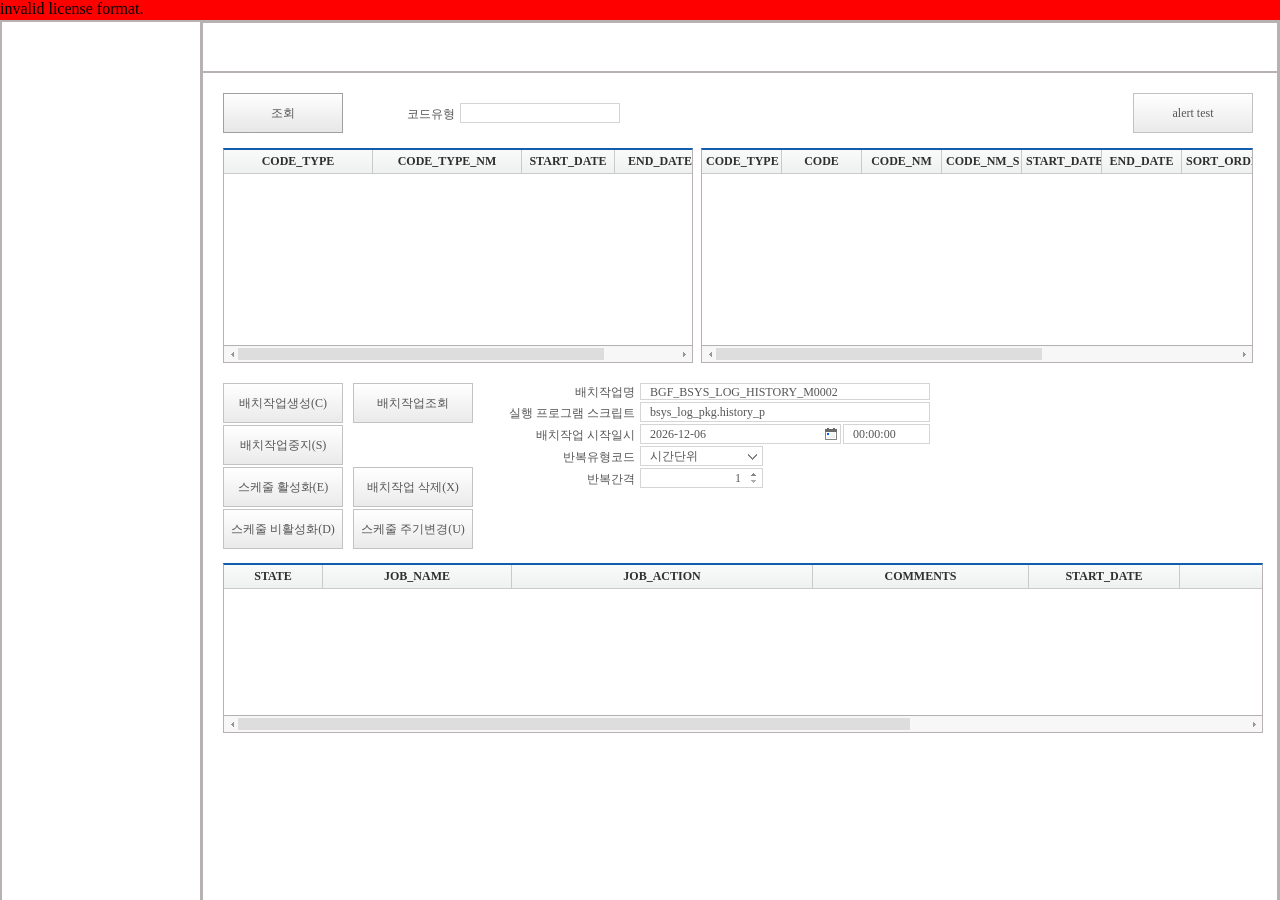
==== src/main/webapp/bes-ui/index.html @ 4e173d7a "[2026-10-30] Built1 enterprise system 소스 최초 push" ====
<!-- DOCTYPE : DOCTYPE declaration -->
<!DOCTYPE html>
<html > <!-- LANGUAGE : locale setting (value of location property in Environment) -->
<head>
	<meta http-equiv="X-UA-Compatible" content="IE=Edge">
	<meta charset="UTF-8">
	<meta name="viewport" content="user-scalable=1, initial-scale=0.1, width=device-width, target-densitydpi=device-dpi">
	<!-- META_CHECKVERSION : Add if value of checkversion property in Envrionment is true -->

	
	<!-- FAVICON : favion setting (value of icon property in Environment. add to value of icon property in Environment) -->

	
	<!-- USERFONT_STYLE : userfont style setting (value of userfontid property in Environment. crate contents contained in xfont file specified userfontid property in Environment) -->

	
	<!-- FRAMEWORK_LIBRARY : framework lodaing path (list of scripts files in the Framework.json file) -->
    <script src="./nexacrolib/framework/Framework.js" defer></script>
	
	<!-- COMPONENTS_LIBRARY : commonent lodaing path (list of script file in json file specified in the TypeDefinition module) -->
    <script src="./nexacrolib/component/CompBase.js" defer></script>
    <script src="./nexacrolib/component/ComComp.js" defer></script>
    <script src="./nexacrolib/component/Grid.js" defer></script>
    <script src="./nexacrolib/component/ListView.js" defer></script>
    <script src="./nexacrolib/component/DeviceAPI.js" defer></script>
    <script src="./nexacrolib/component/besLib/libDate.js" defer></script>
    <script src="./nexacrolib/component/besLib/libUtil.js" defer></script>
    <script src="./nexacrolib/component/besLib/libDataSet.js" defer></script>
    <script src="./nexacrolib/component/besLib/libCombo.js" defer></script>
  
	<!-- ENVIRONMENT_LIBRARY : application environment path (path of Environment.xml.js) -->
    <script src="./environment.xml.js" defer></script>
	
  <!-- SPLASH_DEFINE_STYLE : Defines the style of the splash screen that is visible while modules are loading -->
  <style>.loader { position: absolute; left: 50%; top: 50%; z-index: 1; width: 150px; height: 150px; margin: -75px 0 0 -75px; border: 16px solid #f3f3f3; border-radius: 50%; border-top: 16px solid #3498db; -webkit-animation: spin 2s linear infinite; animation: spin 2s linear infinite; } @-webkit-keyframes spin { 0% { -webkit-transform: rotate(0deg); } 100% { -webkit-transform: rotate(360deg); } } @keyframes spin { 0% { transform: rotate(0deg); } 100% { transform: rotate(360deg); } }</style>
  
	<title></title>
</head>
<body style="margin:0;border:none;-ms-touch-action:none;" onload="oninitframework()">
	<!-- SPLASH_SHOW_STYLE : Adds the splash screen that is visible while modules are loading -->
    <div class="loader" id="loader"/>
  
	<script>
		function oninitframework()
		{
			/* SPLASH_HIDE_STYLE : Hides the splash screen when modules finish loading */
            var loader = document.getElementById("loader");
            if (loader) loader.style.display="none";
      
			/* SCREEN_INFORMATION : create screen information defined in Environment > ScreenDefinition */
			var screeninfo = [
            {"id":"Desktop_screen","type":"desktop","themeid":"theme::blue","xadl":"Application_Desktop.xadl.js"}
			];
			nexacro._initHTMLSysEvent(window, document);
			nexacro._initEnvironment(screeninfo);
			/* create internal iframe */
			/* USERFONT_INFORMATION : userfontid property is specified in the Environment */
			nexacro._prepareManagerFrame(onloadframework);
		}
		function onloadframework()
		{
			/* application loading */
			nexacro._loadADL();
		}
		function onfinalframework()
		{
			/* application exit */
		}
	</script>
</body>
</html>
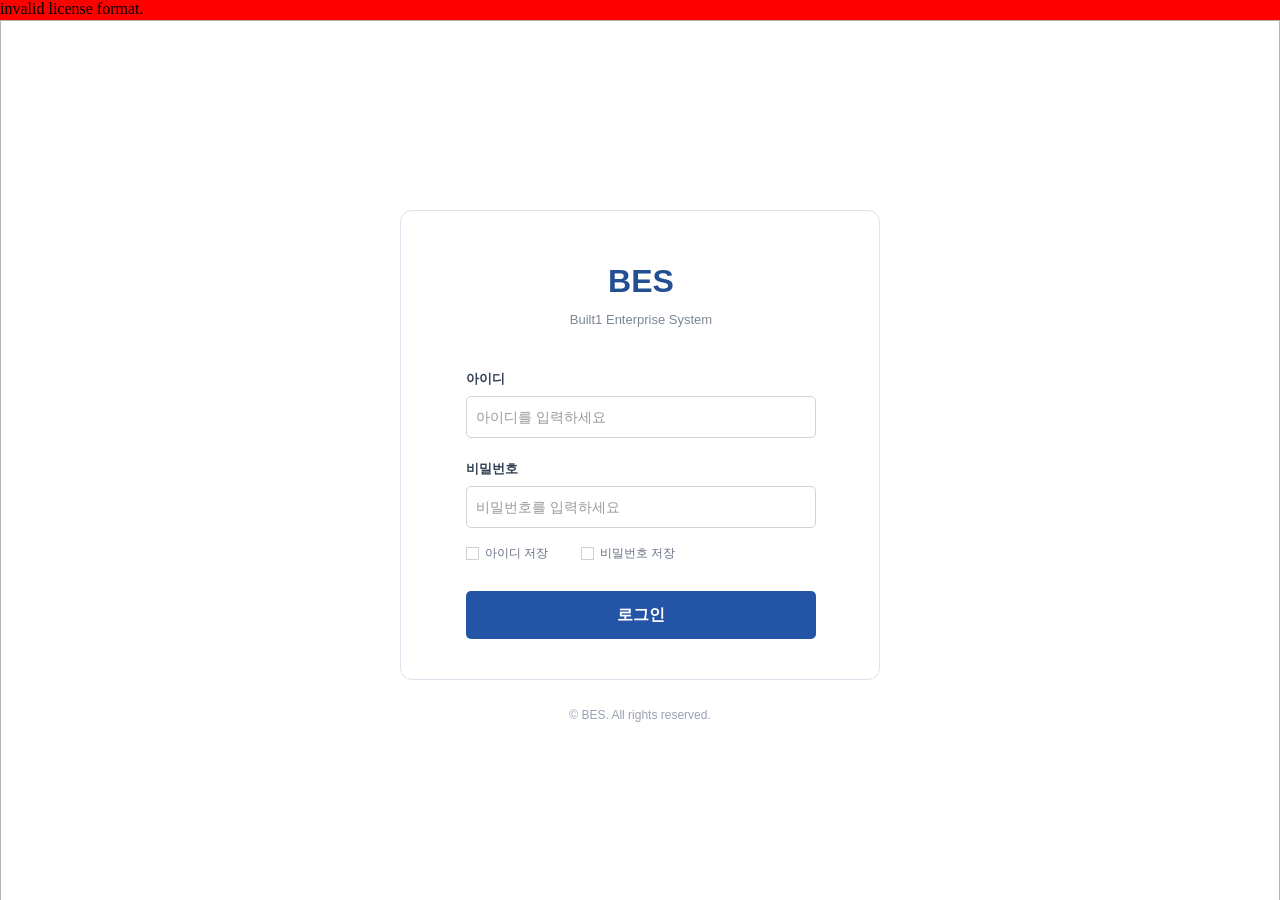
==== commit eda5578e: "[2026-11-04] 메뉴얼, 테이블 추가 스크립트, 디자인 시안, 기능 설계서" ====
--- a/src/main/webapp/bes-ui/index.html
+++ b/src/main/webapp/bes-ui/index.html
@@ -49,7 +49,7 @@
       
 			/* SCREEN_INFORMATION : create screen information defined in Environment > ScreenDefinition */
 			var screeninfo = [
-            {"id":"Desktop_screen","type":"desktop","themeid":"theme::blue","xadl":"Application_Desktop.xadl.js"}
+            {"id":"Desktop_screen","type":"desktop","loadingimage":"url(\'theme://images/built1_Logo_Spin.gif\')","themeid":"theme::blue","xadl":"Application_Desktop.xadl.js"}
 			];
 			nexacro._initHTMLSysEvent(window, document);
 			nexacro._initEnvironment(screeninfo);
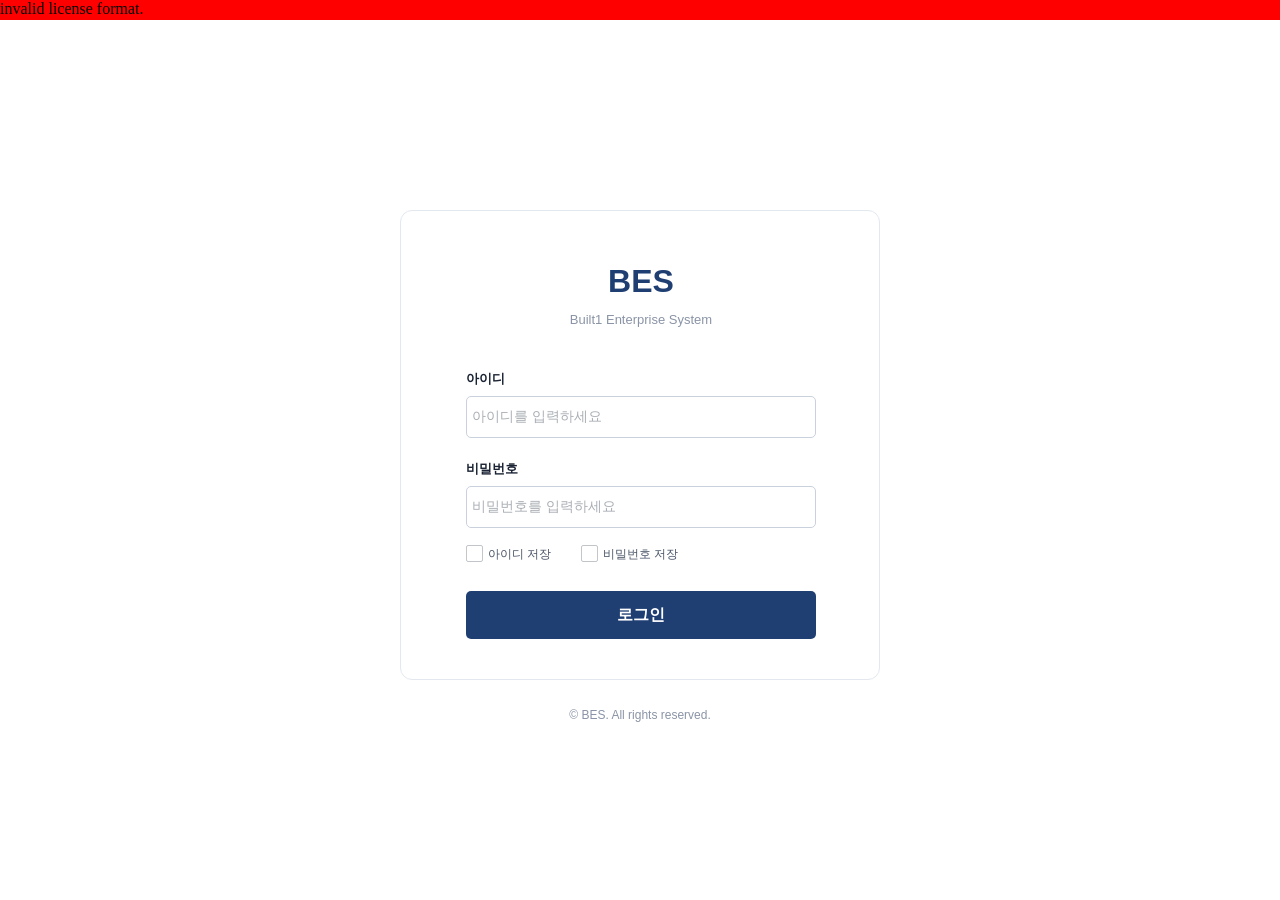
==== commit 2baf5833: "BES UI 및 개발 소스 반영" ====
--- a/src/main/webapp/bes-ui/index.html
+++ b/src/main/webapp/bes-ui/index.html
@@ -15,41 +15,40 @@
 
 	
 	<!-- FRAMEWORK_LIBRARY : framework lodaing path (list of scripts files in the Framework.json file) -->
-    <script src="./nexacrolib/framework/Framework.js" defer></script>
+    <script src="./nexacrolib/framework/Framework.js"></script>
 	
 	<!-- COMPONENTS_LIBRARY : commonent lodaing path (list of script file in json file specified in the TypeDefinition module) -->
-    <script src="./nexacrolib/component/CompBase.js" defer></script>
-    <script src="./nexacrolib/component/ComComp.js" defer></script>
-    <script src="./nexacrolib/component/Grid.js" defer></script>
-    <script src="./nexacrolib/component/ListView.js" defer></script>
-    <script src="./nexacrolib/component/DeviceAPI.js" defer></script>
-    <script src="./nexacrolib/component/besLib/libDate.js" defer></script>
-    <script src="./nexacrolib/component/besLib/libUtil.js" defer></script>
-    <script src="./nexacrolib/component/besLib/libDataSet.js" defer></script>
-    <script src="./nexacrolib/component/besLib/libCombo.js" defer></script>
+    <script src="./nexacrolib/component/CompBase.js"></script>
+    <script src="./nexacrolib/component/ComComp.js"></script>
+    <script src="./nexacrolib/component/Grid.js"></script>
+    <script src="./nexacrolib/component/ListView.js"></script>
+    <script src="./nexacrolib/component/DeviceAPI.js"></script>
+    <script src="./nexacrolib/component/besLib/libDate.js"></script>
+    <script src="./nexacrolib/component/besLib/libUtil.js"></script>
+    <script src="./nexacrolib/component/besLib/libDataSet.js"></script>
+    <script src="./nexacrolib/component/besLib/libCombo.js"></script>
   
 	<!-- ENVIRONMENT_LIBRARY : application environment path (path of Environment.xml.js) -->
-    <script src="./environment.xml.js" defer></script>
+    <script src="./environment.xml.js"></script>
 	
   <!-- SPLASH_DEFINE_STYLE : Defines the style of the splash screen that is visible while modules are loading -->
-  <style>.loader { position: absolute; left: 50%; top: 50%; z-index: 1; width: 150px; height: 150px; margin: -75px 0 0 -75px; border: 16px solid #f3f3f3; border-radius: 50%; border-top: 16px solid #3498db; -webkit-animation: spin 2s linear infinite; animation: spin 2s linear infinite; } @-webkit-keyframes spin { 0% { -webkit-transform: rotate(0deg); } 100% { -webkit-transform: rotate(360deg); } } @keyframes spin { 0% { transform: rotate(0deg); } 100% { transform: rotate(360deg); } }</style>
+
   
 	<title></title>
 </head>
 <body style="margin:0;border:none;-ms-touch-action:none;" onload="oninitframework()">
 	<!-- SPLASH_SHOW_STYLE : Adds the splash screen that is visible while modules are loading -->
-    <div class="loader" id="loader"/>
+
   
 	<script>
 		function oninitframework()
 		{
 			/* SPLASH_HIDE_STYLE : Hides the splash screen when modules finish loading */
-            var loader = document.getElementById("loader");
-            if (loader) loader.style.display="none";
+
       
 			/* SCREEN_INFORMATION : create screen information defined in Environment > ScreenDefinition */
 			var screeninfo = [
-            {"id":"Desktop_screen","type":"desktop","loadingimage":"url(\'theme://images/built1_Logo_Spin.gif\')","themeid":"theme::blue","xadl":"Application_Desktop.xadl.js"}
+            {"id":"Desktop_screen","type":"desktop","loadingimage":"url(\'theme://images_ifc/built1_Logo_Spin_Grey.gif\')","icon":"url(\'favicon.ico\')","themeid":"theme::blue","xadl":"Application_Desktop.xadl.js"}
 			];
 			nexacro._initHTMLSysEvent(window, document);
 			nexacro._initEnvironment(screeninfo);
